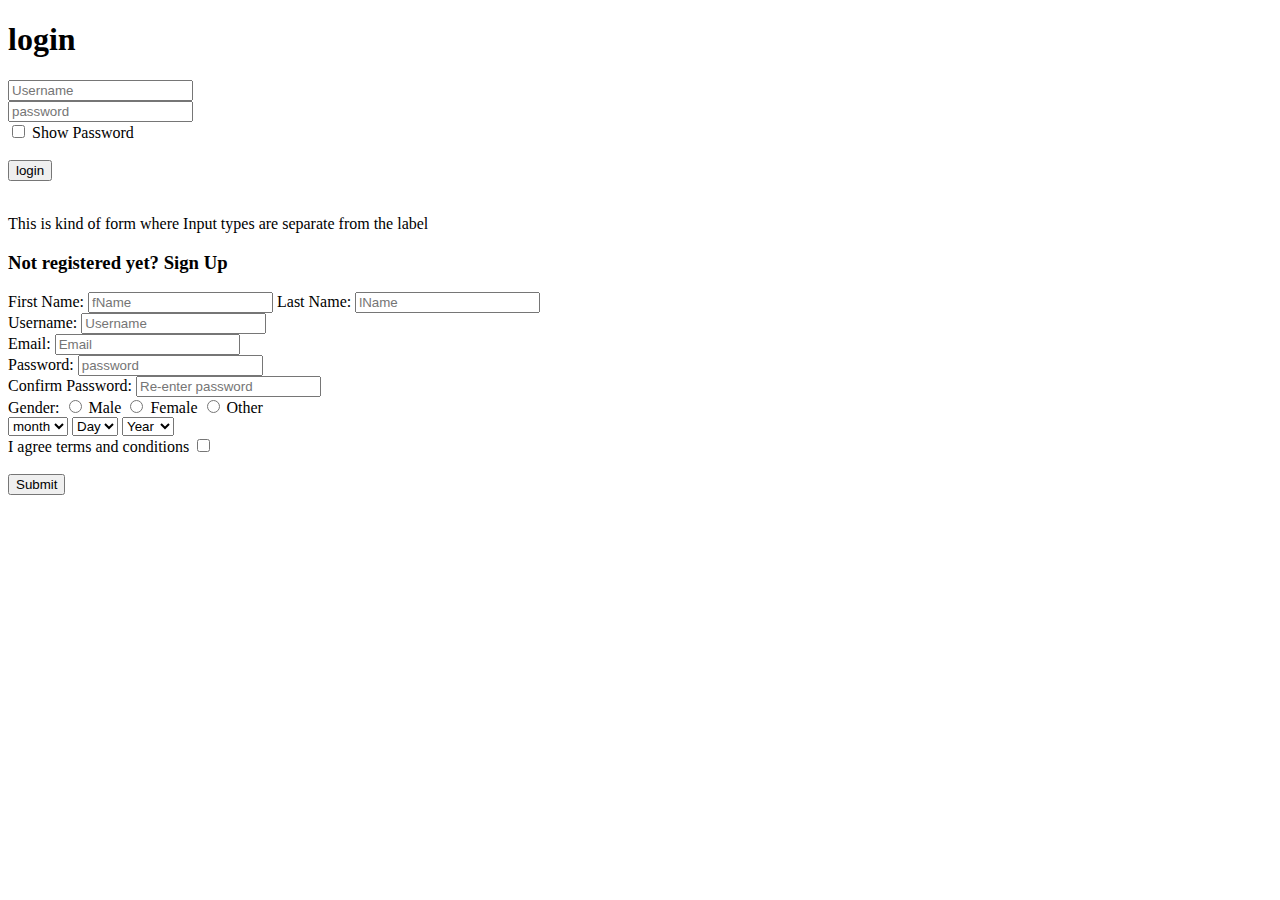
==== index.html @ d2a3a716 "index.html is added" ====
<!DOCTYPE html>
<html>
<head>
	<!-- for comments do command + slash(/) -->
	<!-- our metadata goes here-->
	<title>how to create a blog</title>
</head>
<body>

	<h1>login</h1>
	<form>
		<input name="Username" type="text" placeholder="Username" required="">
		<br>
	<!-- <input type="color" >
	<input type="radio" > -->
		<input name="password" type="password" placeholder="password" required="">
		<br>
		<input type="checkbox" name="ShowPass" id="viewPasscode">
		<label for="viewPasscode">Show Password</label><br><br>
		<button>login</button>
	</form>
	<br>

<!-- 	This is kind of form where each input type is inside each label
 --><!-- 	<p>This is kind of form where each input type is inside each label</p>
	<h3>Not registered yet? Sign Up</h3>
	<form>
	<label>
		Username:
		<input type="text" placeholder="Username"><br>
	</label>
	<label>
		Email:
		<input type="Email" placeholder="Email"><br>
	</label>
	<label>
		Password: 
		<input type="password" placeholder="password"><br>
	</label>
	<label>
		Confirm Password: 
		<input type="password" placeholder="Re-enter password"><br>
	</label><br>
	<button>Submit</button>
	</form>  -->

<!-- 	This is kind of form where Input types are separate from the label
 -->	<p>This is kind of form where Input types are separate from the label</p>
	</form>
	<h3>Not registered yet? Sign Up</h3>
	<form>
		<label for="fName">First Name: </label>
		<input id="fName" type="text" placeholder="fName" required="">

		<label for="lName">Last Name: </label>
		<input id="lName" type="text" placeholder="lName" required=""><br>

		<label for="Username">Username: </label>
		<input id="Username" type="text" placeholder="Username" required=""><br>

		<label for="Email">Email: </label>
		<input id="Email" type="Email" placeholder="Email" required=""><br>

		<label for="Password">Password: </label>
		<input id="Password" type="password" placeholder="password" pattern="pattern=".{5,}" required=""><br>

<!-- pattern="(?=.*\d)(?=.*[a-z])(?=.*[A-Z]).{8,}" -->
		<label for="Confirm">Confirm Password:</label>
		<input id="Confirm" type="password" placeholder="Re-enter password" required=""><br>

		<label for="gender">Gender: </label>

		<input type="radio" name="GenderChoice" id="male" value="MALE_RETURN">
		<label for="male">Male</label>

		<input type="radio" name="GenderChoice" id="female" value="FEMALE_RETURN">
		<label for="female">Female</label>

		<input type="radio" name="GenderChoice" id="others" name="OTHER_RETURN">
		<label for="others">Other</label><br>
		<select name="month">
			<option>month</option>
			<option>Jan</option>
			<option>Feb</option>
			<option>Mar</option>
			<option>Apr</option>
		</select>

		<select name="Day">
			<option>Day</option>
			<option>10</option>
			<option>11</option>
			<option>12</option>
			<option>13</option>
		</select>

		<select name="Year">
			<option>Year</option>
			<option>1996</option>
			<option>1997</option>
			<option>1998</option>
			<option>1999</option>
		</select><br><!--
		<textarea></textarea> -->
		<label for="terms">I agree terms and conditions</label>
		<input type="checkbox" name="terms" id="terms">
		<br><br>

		<button>Submit</button>
	</form>
<!-- 	<thead>
		<tr>name</tr>
	</thead>
	<body>Age</body> -->
</body>
</html>
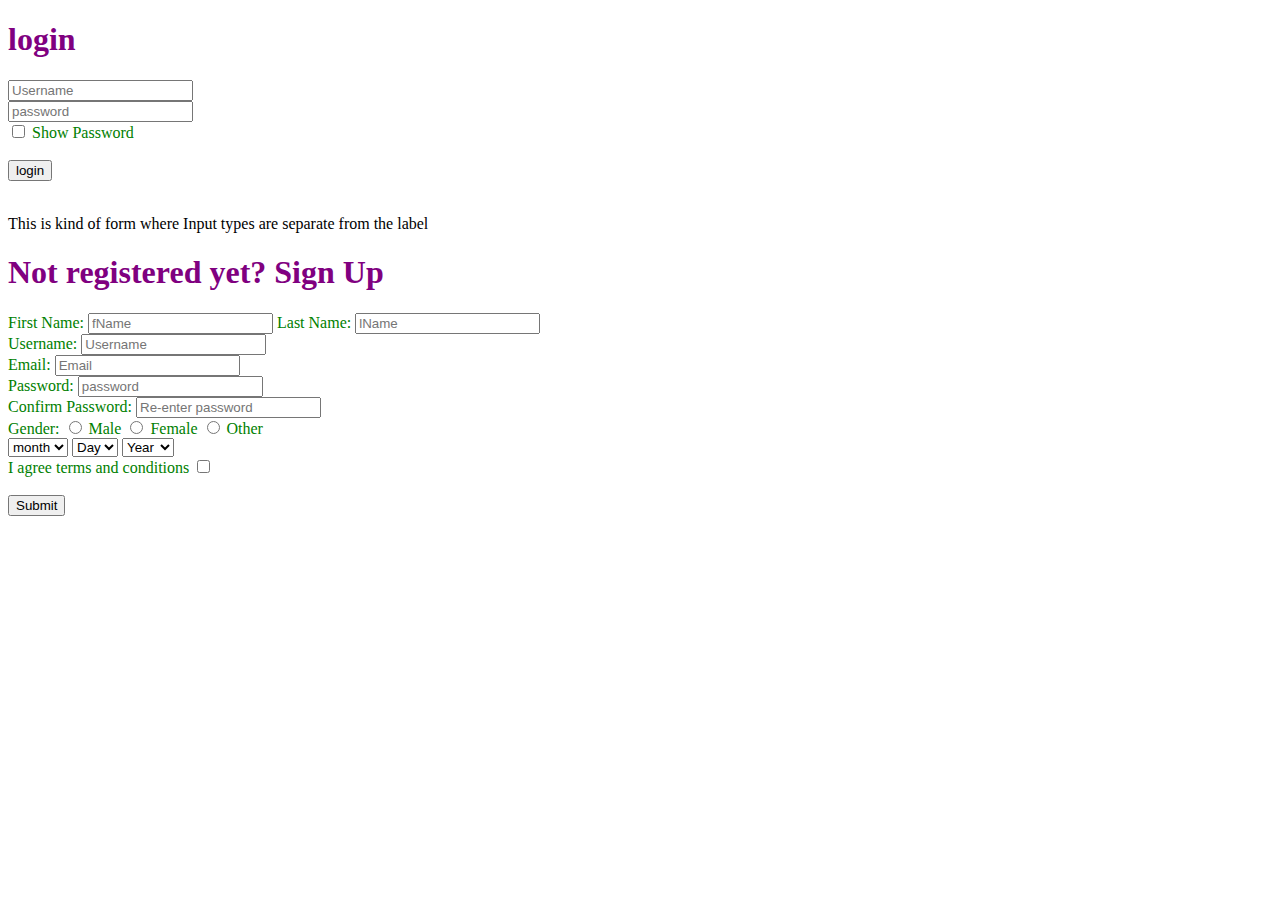
==== commit ee8f3a70: "css file is connected to html" ====
--- a/index.html
+++ b/index.html
@@ -1,9 +1,10 @@
-<!DOCTYPE html>
+ <!DOCTYPE html>
 <html>
 <head>
 	<!-- for comments do command + slash(/) -->
 	<!-- our metadata goes here-->
 	<title>how to create a blog</title>
+	<link rel="stylesheet" type="text/css" href="index.css">
 </head>
 <body>
 
@@ -47,7 +48,7 @@
 <!-- 	This is kind of form where Input types are separate from the label
  -->	<p>This is kind of form where Input types are separate from the label</p>
 	</form>
-	<h3>Not registered yet? Sign Up</h3>
+	<h1>Not registered yet? Sign Up</h1>
 	<form>
 		<label for="fName">First Name: </label>
 		<input id="fName" type="text" placeholder="fName" required="">
--- a/index.css
+++ b/index.css
@@ -0,0 +1,7 @@
+h1{
+	color:purple;
+}
+
+form{
+	color: green;
+}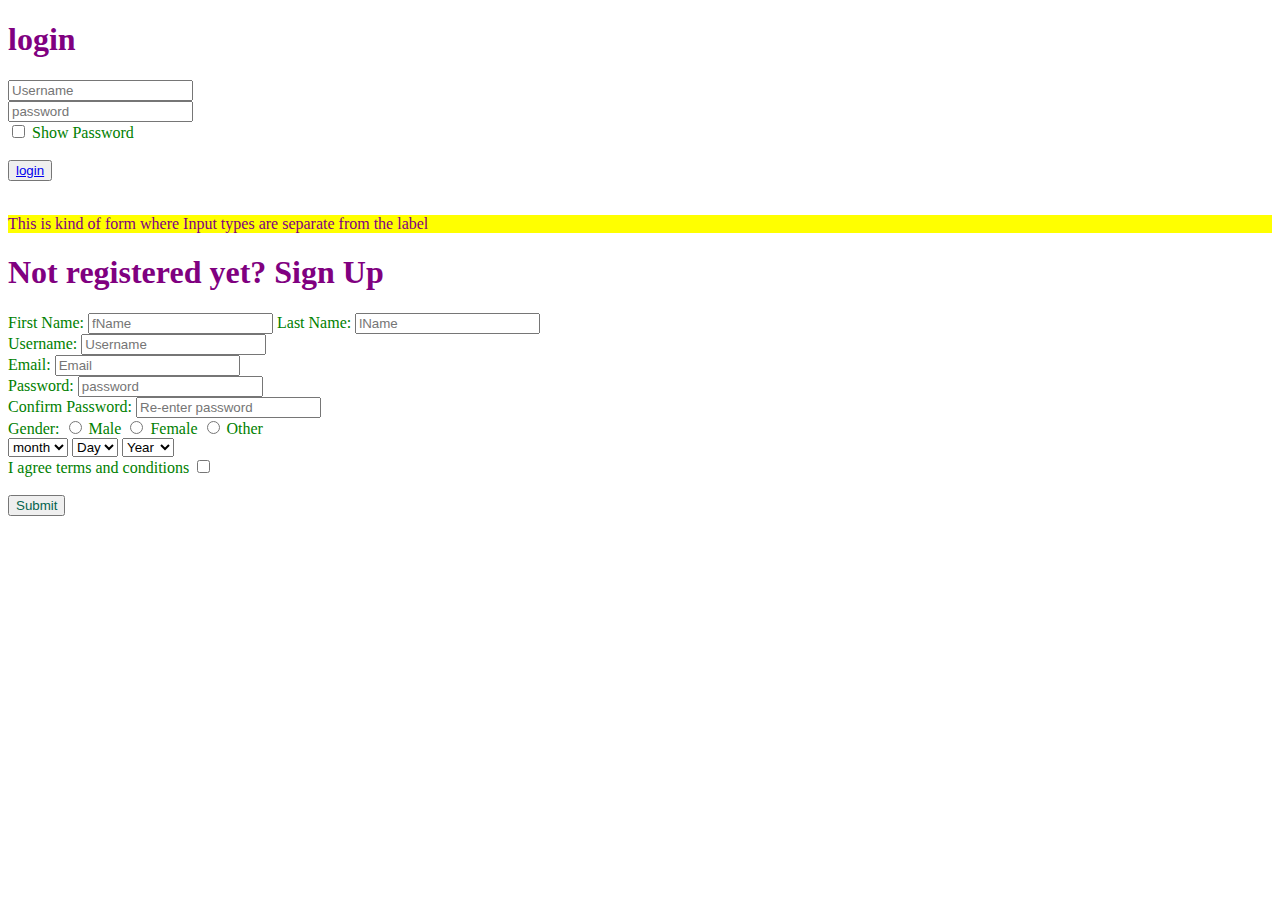
==== commit 944976a3: "index.html modified and organization file is added" ====
--- a/index.html
+++ b/index.html
@@ -18,10 +18,9 @@
 		<br>
 		<input type="checkbox" name="ShowPass" id="viewPasscode">
 		<label for="viewPasscode">Show Password</label><br><br>
-		<button>login</button>
+		<button><a href="organization.html">login</a></button>
 	</form>
 	<br>
-
 <!-- 	This is kind of form where each input type is inside each label
  --><!-- 	<p>This is kind of form where each input type is inside each label</p>
 	<h3>Not registered yet? Sign Up</h3>
--- a/index.css
+++ b/index.css
@@ -1,7 +1,23 @@
 h1{
 	color:purple;
+	bor
 }
 
 form{
 	color: green;
-}+}
+button{
+	color: rgb(5,100,78);
+}
+
+p{
+	color: purple;
+	background-color: yellow;
+}
+
+body{
+	background: url(http://messivsronaldo.net/wp-content/uploads/2017/09/messivsronaldo.png);
+	background-size: cover;
+	position: center;
+
+}
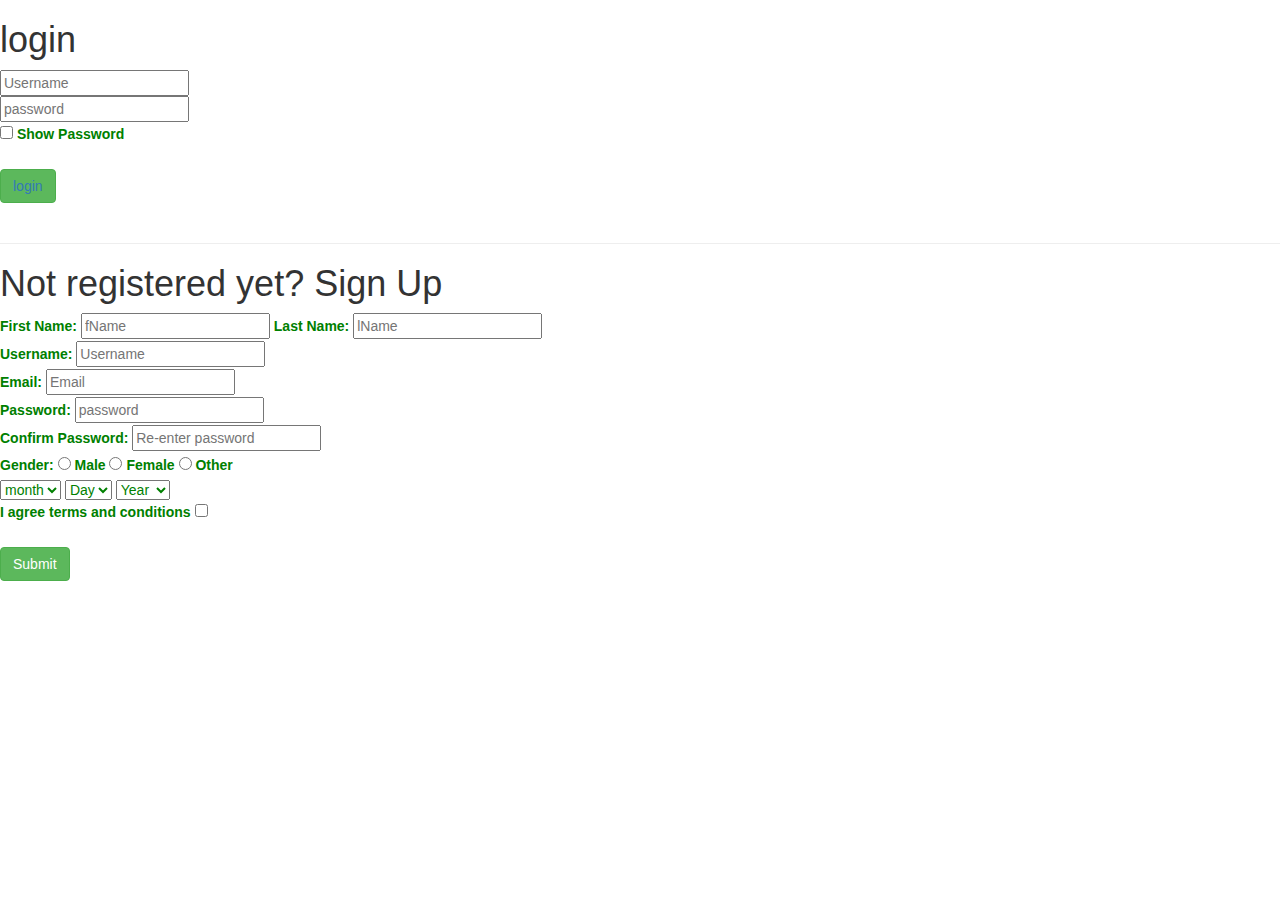
==== commit 23d868a7: "modified" ====
--- a/index.html
+++ b/index.html
@@ -5,6 +5,8 @@
 	<!-- our metadata goes here-->
 	<title>how to create a blog</title>
 	<link rel="stylesheet" type="text/css" href="index.css">
+	<link rel="stylesheet" href="https://maxcdn.bootstrapcdn.com/bootstrap/3.3.7/css/bootstrap.min.css" integrity="sha384-BVYiiSIFeK1dGmJRAkycuHAHRg32OmUcww7on3RYdg4Va+PmSTsz/K68vbdEjh4u" crossorigin="anonymous">
+
 </head>
 <body>
 
@@ -18,9 +20,10 @@
 		<br>
 		<input type="checkbox" name="ShowPass" id="viewPasscode">
 		<label for="viewPasscode">Show Password</label><br><br>
-		<button><a href="organization.html">login</a></button>
+		<button class="btn btn-success"><a href="organization.html">login</a></button>
 	</form>
 	<br>
+	<hr>
 <!-- 	This is kind of form where each input type is inside each label
  --><!-- 	<p>This is kind of form where each input type is inside each label</p>
 	<h3>Not registered yet? Sign Up</h3>
@@ -45,7 +48,7 @@
 	</form>  -->
 
 <!-- 	This is kind of form where Input types are separate from the label
- -->	<p>This is kind of form where Input types are separate from the label</p>
+ --><!-- 	<p>This is kind of form where Input types are separate from the label</p> -->
 	</form>
 	<h1>Not registered yet? Sign Up</h1>
 	<form>
@@ -106,7 +109,7 @@
 		<input type="checkbox" name="terms" id="terms">
 		<br><br>
 
-		<button>Submit</button>
+		<button class="btn btn-success">Submit</button>
 	</form>
 <!-- 	<thead>
 		<tr>name</tr>
--- a/index.css
+++ b/index.css
@@ -1,23 +1,95 @@
+/*selects every h1*/
 h1{
 	color:purple;
 	bor
 }
 
+/*selects every forms*/
 form{
 	color: green;
 }
+
+/*selects every buttons*/
 button{
 	color: rgb(5,100,78);
 }
 
+/*selects every paragraph*/
 p{
 	color: purple;
 	background-color: yellow;
+	font-family: Ariel;
+
 }
 
+/*selects whole body*/
 body{
-	background: url(http://messivsronaldo.net/wp-content/uploads/2017/09/messivsronaldo.png);
-	background-size: cover;
-	position: center;
+	background-color: white;
 
 }
+
+/*this way selects or targets one individual element*/
+#choose{
+	background-color: green;
+}
+
+.cross{
+	text-decoration: underline;
+}
+
+/*Star*/
+/**{
+	border: 1px solid lightgrey;
+	/*text-align: center;*/
+}*/
+
+/*descendent selectors*/
+li a{
+	color: red;
+}
+
+a[href="https://www.google.com"]{
+	color: green;
+}
+
+ul:nth-of-type(odd){
+	background-color: yellow
+}
+span{
+	font-weight:bold;
+}
+
+td{
+	width: 100px;
+	height: 100px;
+}
+
+.vertical{
+	border-left: 1px solid black;
+	border-right: 1px solid black;
+}
+
+.horizontal{
+	border-top: 1px solid black;
+	border-bottom: 1px solid black;
+}
+
+/*table {
+	margin: auto;
+}*/
+img{
+	width:45%;
+	float: left;
+	margin: 1.66%;
+}
+
+h2{
+	font-family: Sans-serif;
+	margin-left: 1.66%;
+	font-size: 23px;
+	font-weight: 800;
+	text-transform: uppercase;
+	border-bottom: 8px solid #f1f1f1;
+	width: 45%;
+	padding-bottom: 6px;
+}
